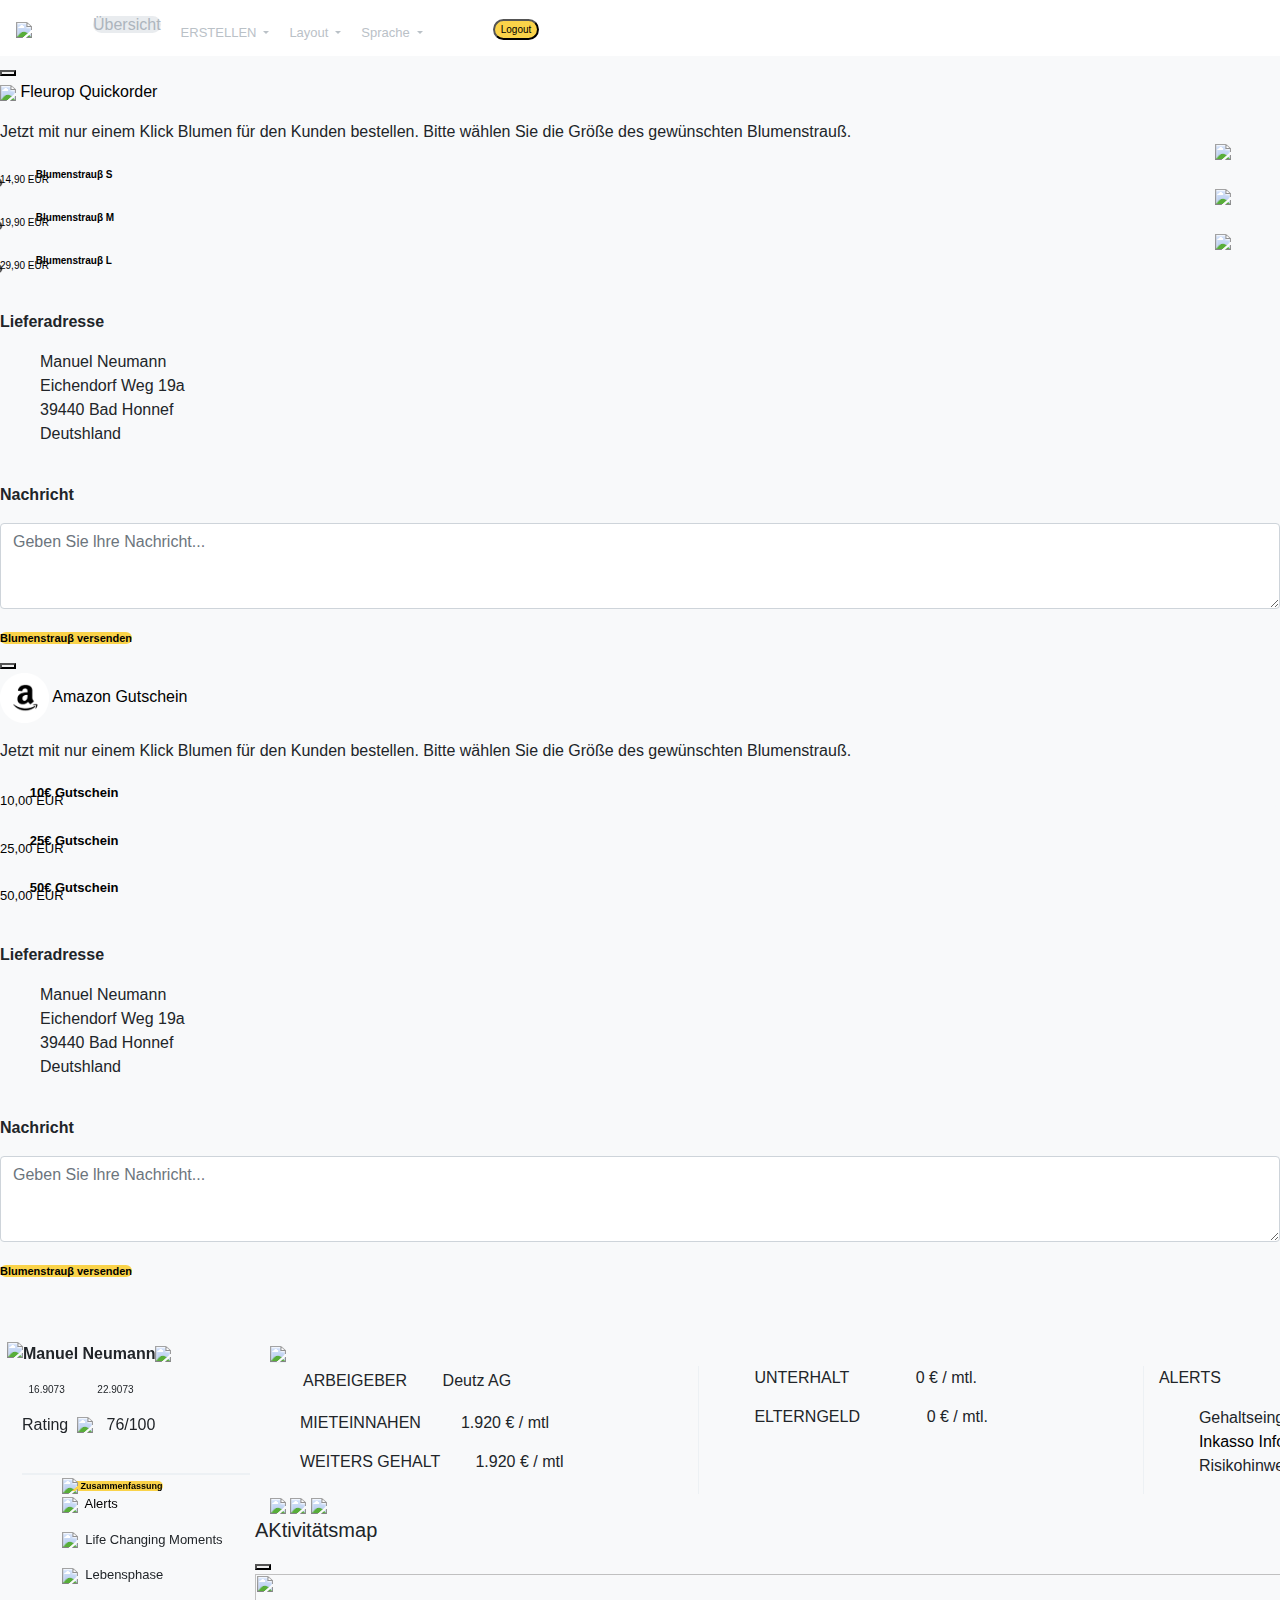
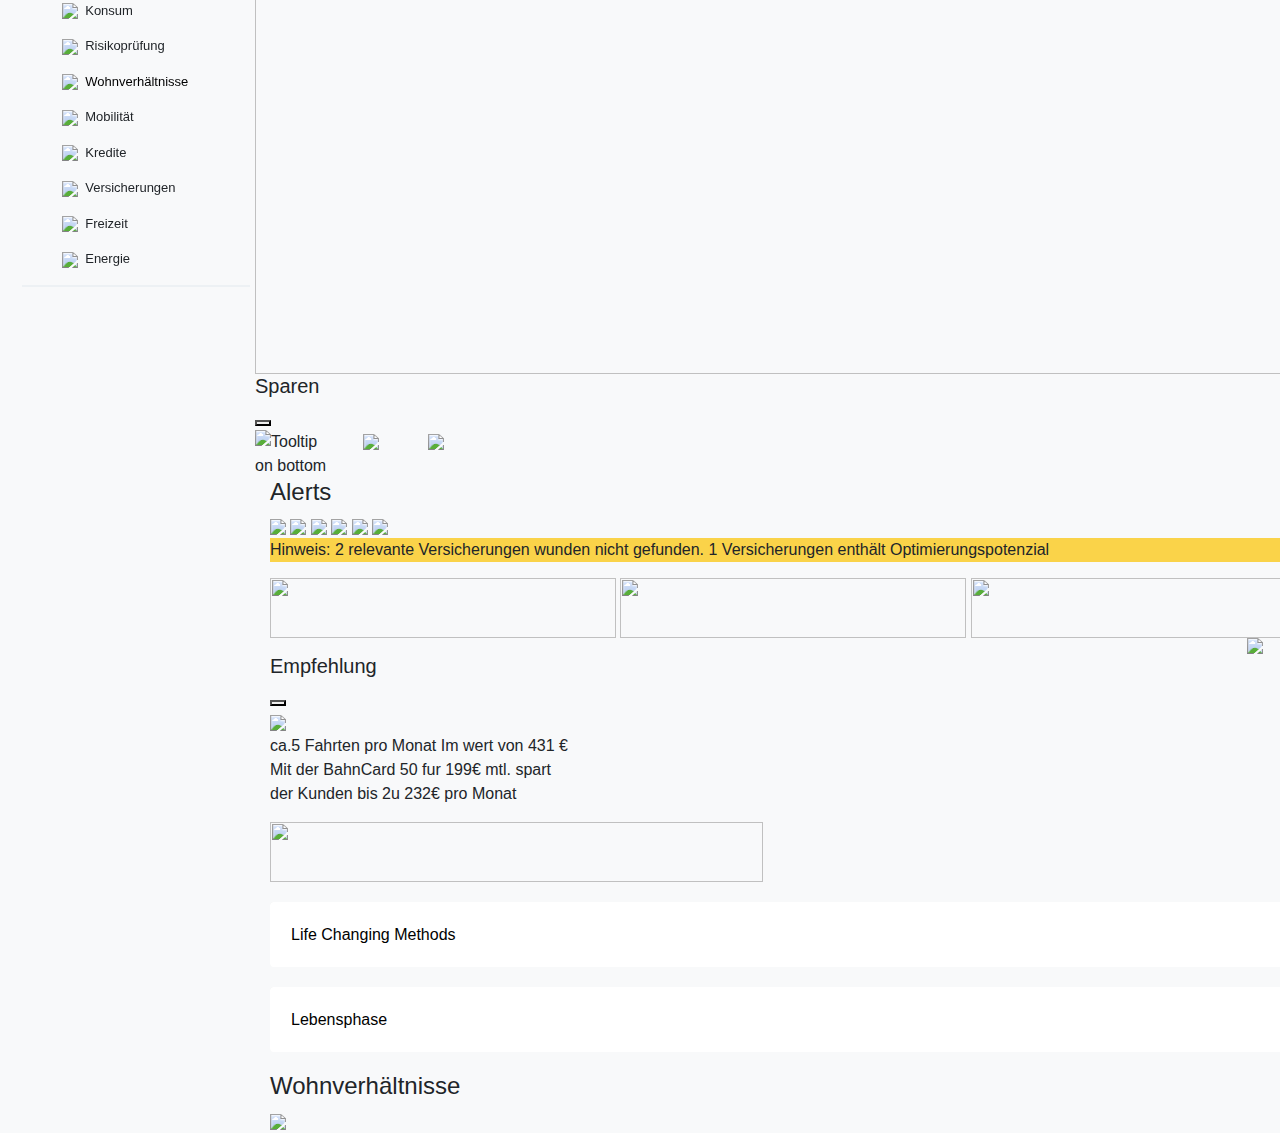
==== insight/index.html @ b1c162c3 "completed" ====
<!DOCTYPE html>
<html lang="en">
<head>
    <meta charset="UTF-8">
    <meta name="viewport" content="width=device-width, initial-scale=1.0">
    <title>insight.profile</title>

    <link rel="stylesheet" href="css/app.css">
    <link rel="stylesheet" href="https://cdn.jsdelivr.net/npm/uikit@3.6.16/dist/css/uikit.min.css" />
    <link rel="stylesheet" href="https://maxcdn.bootstrapcdn.com/bootstrap/4.5.2/css/bootstrap.min.css">
    <link rel="stylesheet" href="https://use.fontawesome.com/releases/v5.6.3/css/all.css" integrity="sha384-UHRtZLI+pbxtHCWp1t77Bi1L4ZtiqrqD80Kn4Z8NTSRyMA2Fd33n5dQ8lWUE00s/" crossorigin="anonymous">

</head>
<body>

    <!-- navbar -->
      <nav class="navbar sticky-top  navbar-expand-md bg-white uk-sticky " >
          <!-- Brand -->
          <a class="navbar-brand" href="#"><img src="image/logo.png"></a>
        
          <!-- toogler icon -->
          <button type="button" class="navbar-toggler" data-toggle="collapse" data-target="#navbarCollapse">
            <span uk-icon="menu"></span>
          </button>
          
          <div class="collapse navbar-collapse" id="navbarCollapse">

            <ul class="navbar-nav">
              <li class="nav-item">
                <a href="#content" class="uk-button uk-button-small uk-button-default" style="border-radius: 40px; color: #adb5bd; background-color: #e9ecef; margin-left: 45px; margin-top: 6px;" >Übersicht</a>
              </li>
          
              <li class="nav-item dropdown dropdown-toggle uk-text-light" style="margin-left: 20px; margin-top: 10px; font-size: small; color: #bac1c7 ;" data-toggle="dropdown">
                  ERSTELLEN
                <div class="dropdown-menu">
                </div>
              </li>
            </ul>

            <ul class="navbar-nav uk-navbar-right" style="list-style-type: none;">
              <li class="nav-item dropdown dropdown-toggle uk-text-light" style="margin-left: 20px; margin-top: 10px; font-size: small; color: #bac1c7 ;" data-toggle="dropdown">
                Layout
                <div class="dropdown-menu">
                </div>
              </li>

              <li class="nav-item dropdown dropdown-toggle uk-text-light" style="margin-left: 20px; margin-top: 10px; font-size: small; color: #bac1c7 ;" data-toggle="dropdown">
                Sprache
                <div class="dropdown-menu">
                </div>
              </li>

              <li class="nav-item" style="margin-left: 20px; margin-top: 10px; font-size: small; color: #bac1c7 ;">
                <span uk-icon="bell"></span>
              </li>

              <li class="nav-item" style="margin-left: 20px; margin-top: 10px; font-size: small; color: #bac1c7 ;">
                <span uk-icon="user"></span>
              </li>

              <li class="nav-item">
                <button class="uk-button uk-button-small uk-button-default" style="border-radius: 40px; color: black; font-size: 10px; background-color: #fad349; margin-left: 30px; margin-top: 6px;">Logout</button>
              </li>
            </ul>
          </div>
      </nav>

   

    <div style="background-color: #f8f9fa;">

      <div id="mySidenav" class="sidenav">
        <a href="#" id="r1" uk-toggle="target: #offcanvas-flip1"><img src="image/r1.png" style="height:40px"></a>
        <a href="#" id="r2" uk-toggle="target: #offcanvas-flip2"><img src="image/r2.png" style="height:40px"></a>
        <a href="#" id="r3"><img src="image/r3.png" style="height:40px"></a>
      </div>


      <div id="offcanvas-flip1" uk-offcanvas="flip: true; overlay: true">
          <div class="uk-offcanvas-bar uk-background-default uk-text-emphasis">

            <button class="uk-offcanvas-close uk-margin-large-top" style="color:#000" type="button" uk-close></button>
            <p class="uk-margin-large-top uk-text-large" style="color:#000"><img src="image/r1.png" style="height:50px"> Fleurop Quickorder</p>
            <p>Jetzt mit nur einem Klick Blumen für den Kunden bestellen. Bitte wählen Sie die 
                Größe des gewünschten Blumenstrauß.</p>
            <div class="uk-button thumbnail  uk-width-1-1 uk-button-default uk-margin-small-bottom" style="border-radius: 40px; color: black; font-size: 10px; background-color: #f8f9fa;">
                <b>
                <img src="image/r4.png" style="height: 30px; position: relative;left: -28px;top: 10px;"> Blumenstrauβ S</b> 
                <p class="uk-text-small" style="margin-top:-18px">14,90 EUR</p>
            </div>

             <div class="uk-button thumbnail uk-width-1-1 uk-button-default uk-margin-small-bottom" style="border-radius: 40px; color: black; font-size: 10px; background-color: #f8f9fa;">
                <b>
                <img src="image/r4.png" style="height: 30px; position: relative;left: -28px;top: 10px;"> Blumenstrauβ M</b> 
                <p class="uk-text-small" style="margin-top:-18px">19,90 EUR</p>
            </div>

            <div class="uk-button thumbnail uk-width-1-1 uk-button-default" style="border-radius: 40px; color: black; font-size: 10px; background-color: #f8f9fa;">
                <b>
                <img src="image/r4.png" style="height: 30px; position: relative;left: -28px;top: 10px;"> Blumenstrauβ L</b> 
                <p class="uk-text-small" style="margin-top:-18px">29,90 EUR</p>
            </div>

            <p class="uk-margin-top" style="border-top:1px solid #f8f9fa; padding-top:20px"><b>Lieferadresse</b></p>
            <ul style="list-style-type:none; "  class="uk-padding-remove">
              <li>Manuel Neumann</li>
              <li>Eichendorf Weg 19a</li>
              <li>39440 Bad Honnef</li>
              <li style="border-bottom:1px solid #f8f9fa; padding-bottom:20px">Deutshland</li>
            </ul>

            <p ><b>Nachricht</b></p>
            <form>
            <div class="form-group">
              <textarea class="form-control" id="exampleFormControlTextarea1" placeholder="Geben Sie lhre Nachricht..." rows="3"></textarea>
            </div>
            <a class="uk-button uk-button-medium uk-button-default" style="border-radius: 40px; color: black; font-size: 11px; background-color: #fad349;"><b> Blumenstrauβ versenden</b></a>

            </form>


          </div>
      </div>

      <div id="offcanvas-flip2" uk-offcanvas="flip: true; overlay: true">
          <div class="uk-offcanvas-bar uk-background-default uk-text-emphasis">

            <button class="uk-offcanvas-close uk-margin-large-top" style="color:#000" type="button" uk-close></button>
            <p class="uk-margin-large-top uk-text-large" style="color:#000"><img src="image/r5.png" style="height:50px"> Amazon Gutschein</p>
            <p>Jetzt mit nur einem Klick Blumen für den Kunden bestellen. Bitte wählen Sie die 
                Größe des gewünschten Blumenstrauß.</p>
            <div class="uk-button thumbnail uk-width-1-1 uk-button-default uk-margin-small-bottom" style="border-radius: 40px; color: black; font-size: 13px; background-color: #f8f9fa;">
                <b>
                <img src="image/r6.png" style="height: 30px; position: relative;left: -28px;top: 10px;">10&euro; Gutschein</b> 
                <p class="uk-text-small uk-text-light" style="margin-top:-18px">10,00 EUR</p>
            </div>

             <div class="uk-button thumbnail uk-width-1-1 uk-button-default uk-margin-small-bottom" style="border-radius: 40px; color: black; font-size: 13px; background-color: #f8f9fa;">
                <b>
                <img src="image/r6.png" style="height: 30px; position: relative;left: -28px;top: 10px;">25&euro; Gutschein</b> 
                <p class="uk-text-small uk-text-light" style="margin-top:-18px">25,00 EUR</p>
            </div>

            <div class="uk-button thumbnail uk-width-1-1 uk-button-default" style="border-radius: 40px; color: black; font-size: 13px; background-color: #f8f9fa;">
                <b>
                <img src="image/r6.png" style="height: 30px; position: relative;left: -28px;top: 10px;">50&euro; Gutschein</b> 
                <p class="uk-text-small uk-text-light" style="margin-top:-18px">50,00 EUR</p>
            </div>

            <p class="uk-margin-top" style="border-top:1px solid #f8f9fa; padding-top:20px"><b>Lieferadresse</b></p>
            <ul style="list-style-type:none; "  class="uk-padding-remove">
              <li>Manuel Neumann</li>
              <li>Eichendorf Weg 19a</li>
              <li>39440 Bad Honnef</li>
              <li style="border-bottom:1px solid #f8f9fa; padding-bottom:20px">Deutshland</li>
            </ul>

            <p ><b>Nachricht</b></p>
            <form>
            <div class="form-group">
              <textarea class="form-control" id="exampleFormControlTextarea1" placeholder="Geben Sie lhre Nachricht..." rows="3"></textarea>
            </div>
            <a class="uk-button uk-button-medium uk-button-default" style="border-radius: 40px; color: black; font-size: 11px; background-color: #fad349;"><b> Blumenstrauβ versenden</b></a>

            </form>


          </div>
      </div>


      <div class="wrapper">

        <!-- Sidebar -->
        <nav id="sidebar">

            <div class="uk-margin-left" style="border-bottom: 2px solid #e7ecf1a6; padding-bottom:20px">

              <div class="row ">
                <img src="image/user.png" style="height:40px">
                <div>
                  <p class="uk-margin-small-left uk-margin-remove-bottom "><b>Manuel Neumann</b><img src="image/key.png" style="height:30px"></p>
                  <div class="row">
                    <div class="col-5">
                      <p style="font-size:10px"><span uk-icon="icon: user; ratio: 0.5">&nbsp; 16.9073</span></p>
                    </div>
                    <div class="col-5">
                      <p style="font-size:10px"><span uk-icon="icon:  refresh; ratio: 0.5"> 22.9073</span></p>
                    </div>
                  </div>

                </div>
              </div>

              <p class="uk-text-small uk-margin-remove-bottom">Rating &nbsp;<img src="image/rateBar.png" width="90px"> &nbsp; 76/100</p>

            </div>

            <div class="uk-margin-top" style="border-bottom: 2px solid #e7ecf1a6;">
              <ul style="list-style-type: none; font-size: 13px;">
                <li class="nav-item">        
                  <a href="#content" class="uk-button uk-button-medium uk-button-default" style="border-radius: 40px; color: black; font-size: 9px; background-color: #fad349;"><b> <img src="image/ac.png"> Zusammenfassung</b></a>
                </li>
                <li class="nav-item">
                  <p class="uk-margin-small-left uk-margin-top"><img src="image/alert.png">&nbsp <a href="#alert" style="color:#000;">  Alerts</a></p>
                </li>
                <li class="nav-item">
                  <p class="uk-margin-small-left"><img src="image/life.png">&nbsp Life Changing Moments</p>
                </li>
                <li class="nav-item">
                  <p class="uk-margin-small-left"><img src="image/leb.png">&nbsp Lebensphase</p>
                </li>
                <li class="nav-item">
                  <p class="uk-margin-small-left"><img src="image/kon.png">&nbsp Konsum</p>
                </li>
                <li class="nav-item">
                  <p class="uk-margin-small-left"><img src="image/ris.png">&nbsp Risikoprüfung</p>
                </li>
                <li class="nav-item">
                  <p class="uk-margin-small-left"><img src="image/woh.png">&nbsp <a href="#wohnverhältnisse" style="color:#000;">  Wohnverhältnisse </a></p>
                </li>
                <li class="nav-item">
                  <p class="uk-margin-small-left"><img src="image/mob.png">&nbsp Mobilität</p>
                </li>
                <li class="nav-item">
                  <p class="uk-margin-small-left"><img src="image/kre.png">&nbsp Kredite</p>
                </li>
                <li class="nav-item">
                  <p class="uk-margin-small-left"><img src="image/ver.png">&nbsp Versicherungen</p>
                </li>
                <li class="nav-item">
                  <p class="uk-margin-small-left"><img src="image/fre.png">&nbsp Freizeit</p>
                </li>
                <li class="nav-item">
                  <p class="uk-margin-small-left"><img src="image/ene.png">&nbsp Energie</p>
                </li>
              </ul>
            </div>
        </nav>

        <!-- Page Content -->
        <div id="content">
            <div class="row">
              <div class="col-9 col-sm-10 col-md-10 col-xl-8 col-lg-8 uk-margin-left" >

                <div class="uk-card uk-border-rounded	uk-padding-small uk-card-default">
                  <img src="image/ube.png" style="border-bottom:1px solid #e7ecf1a6;">
                  <!-- <img src="image/ube2.png"> -->

                  <div class="row">

                      <div class="col-lg-4 uk-padding-remove uk-margin-top" style="border-right:1px solid #e7ecf1a6">
                        <ul style="list-style-type: none; padding-left:15px" class="uk-padding-remove ">
                          <div style="background-color:#f8f9fa; padding-left:15px;margin-bottom:15px; border-radius:40px">
                            <li class="uk-text-small" style="padding:3px" >ARBEIGEBER &nbsp;&nbsp;&nbsp;&nbsp;&nbsp;&nbsp;  Deutz AG</li>
                          </div>
                          <li class="uk-text-small" style=" padding-left:15px;padding-bottom:15px">MIETEINNAHEN &nbsp;&nbsp; &nbsp;&nbsp;&nbsp;&nbsp;  1.920 &euro; / mtl</li>
                          <li class="uk-text-small" style=" padding-left:15px">WEITERS GEHALT &nbsp;&nbsp;&nbsp;&nbsp;&nbsp;&nbsp; 1.920 &euro; / mtl</li>
                        </ul>

                      </div> 


                      <div class="col-lg-4 uk-padding-remove uk-margin-small-right uk-margin-top" style="border-right:1px solid #e7ecf1a6">

                          <ul style="list-style-type: none" class="uk-text-center uk-text-light uk-text-small uk-padding-remove">
                            <li class="uk-text-small " style=" padding-bottom:15px" >UNTERHALT &nbsp;&nbsp; &nbsp; &nbsp;&nbsp; &nbsp;&nbsp;&nbsp; &nbsp;   0 &euro; / mtl.</li>
                            <li class="uk-text-small" >ELTERNGELD &nbsp;&nbsp;&nbsp;&nbsp;&nbsp; &nbsp;&nbsp;&nbsp; &nbsp; &nbsp;   0 &euro; / mtl.</li>
                          </ul>

                      </div> 


                      <div class="col-lg-3 uk-padding-remove">
                          <p class="uk-margin-top uk-text-light">ALERTS</p>
                          <ul style="list-style-type: none" class="uk-text-light uk-text-small uk-padding-remove">
                            <li>Gehaltseingang</li>
                            <li><a href="#center" style="color:#000">Inkasso Info</a></li>
                            <li>Risikohinweis</li>
                          </ul>
                      </div>

                  </div>


                </div>

                <div class="uk-margin-top">
                  <img src="image/kon1.png" style="height:170px">
                  <img src="image/spa1.png" href="#modal-center1" uk-toggle style="height:170px">
                  <img src="image/ver1.png" style="height:169px">
                </div>
              </div>

              <div class="col-8 col-sm-8 col-md-8 col-xl-3 col-lg-3 stn">
                <img src="image/stan.png" href="#modal-center" uk-toggle style="height:200px">
                <div class="uk-card uk-border-rounded uk-margin-top	uk-padding-small uk-card-default">
                  <h4 class="uk-margin-small-bottom">Rating</h4>
                  <img src="image/rating1.png">
                </div>
              </div>

            <!-- standort model -->
            <div id="modal-center" class="uk-border-rounded uk-flex-top uk-padding-remove" uk-modal>
              <div class="uk-modal-dialog uk-modal-body uk-padding-remove uk-margin-auto-vertical">
                  <h5 class="uk-margin-small-top uk-margin-small-left">AKtivitätsmap</h5>
                  <button class="uk-modal-close-default" type="button" uk-close></button>

                  <img src="image/stan2.png" style="height:400px; width:2000px">
              </div>
            </div>

            <!-- sparen model -->
            <div id="modal-center1" class="uk-border-rounded uk-flex-top" uk-modal>
              <div class="uk-modal-dialog uk-modal-body uk-margin-auto-vertical">
                <h5>Sparen</h5>
                <button class="uk-modal-close-default" type="button" uk-close></button>

                <div class="row">

                  <div class="col-5 col-lg-5 uk-text-small uk-padding-remove">

                 <img src="image/sparen2.png" data-toggle="tooltip" data-placement="bottom" title="Tooltip on bottom"> 

                  </div>
                  <div class="col-3 col-lg-3 uk-padding-remove">
                    <img src="image/vermogen.png"> 
                  </div>
                  <div class="col-4 col-lg-4 uk-padding-remove">
                    <img src="image/spren1.png"> 
                  </div>

                </div>

              </div>
            </div>

            </div>


            <Section id="alert" class="uk-margin-left uk-margin-large-right">
              <div class="uk-card uk-border-rounded	uk-padding-small uk-margin-top uk-card-default">
                  <h4 class="uk-margin-bottom">Alerts</h4>

                  <img src="image/alert1.png" style="height:150px"> 
                  <img src="image/alert2.png" style="height:150px"> 
                  <img src="image/alert3.png" style="height:150px"> 
                  <img src="image/alert4.png" style="height:140px"> 
                  <img src="image/alert5.png" style="height:140px">
                  <img src="image/alert6.png" style="height:140px"> 

                  <div style="background-color:#fad349" class="uk-margin-top uk-border-rounded">
                    <p class="uk-padding-small">Hinweis: 2 relevante Versicherungen wunden nicht gefunden. 1 Versicherungen enthält Optimierungspotenzial</p>
                  </div>


                  <img src="image/alert7.png" style="width:346px; height:60px;"> 
                  <img src="image/alert8.png" style="width:346px; height:60px;"> 
                  <img src="image/alert9.png" href="#modal-center3" uk-toggle style="width:346px; height:60px;"> 

                  <div class="d-flex justify-content-center align-items-center">
                    <img class="d-flex justify-content-center" src="image/alert10.png" > 
                  </div>


            <!-- bahn model -->
            <div id="modal-center3" class="uk-border-rounded uk-padding-small uk-flex-top" uk-modal>
              <div class="uk-modal-dialog uk-modal-body  uk-margin-auto-vertical">
                  <h5>Empfehlung</h5>
                  <button class="uk-modal-close-default" type="button" uk-close></button>

                  <div class=" uk-padding-remove uk-text-center uk-text-small">
                    <img  src="image/piggy.png">
                    <p>ca.5 Fahrten pro Monat Im wert von 431 &euro;<br>Mit der BahnCard 50 fur 199&euro; mtl. spart <br>
                    der Kunden bis 2u 232&euro; pro Monat</p>

                    <img src="image/alert9.png" style="width:50%; height:60px; bottom:1px"> 
                  </div>

                  
              </div>
            </div>


              </div>
            </Section>

            <div class="uk-margin-left  uk-margin-large-right">
              <div id="main">
                <div class="accordion" id="faq">
                  <div class="card">
                    <div class="card-header" id="faqhead2">
                        <a href="#" class="btn btn-header-link collapsed" data-toggle="collapse" data-target="#faq1"
                        aria-expanded="true" aria-controls="faq1">Life Changing Methods</a>
                    </div>

                    <div id="faq1" class="collapse" aria-labelledby="faqhead2" data-parent="#faq">
                        <div class="card-body">
                        </div>
                    </div>
                  </div>
                </div>
              </div>
            </div>

            <div class="uk-margin-left  uk-margin-large-right">
              <div id="main">
                <div class="accordion" id="faq">
                  <div class="card">
                    <div class="card-header" id="faqhead2">
                        <a href="#" class="btn btn-header-link collapsed" data-toggle="collapse" data-target="#faq2"
                        aria-expanded="true" aria-controls="faq2">Lebensphase</a>
                    </div>

                    <div id="faq2" class="collapse" aria-labelledby="faqhead2" data-parent="#faq">
                        <div class="card-body">
                        </div>
                    </div>
                  </div>
                </div>
              </div>
            </div>

            <Section id="wohnverhältnisse" class="uk-margin-left uk-margin-large-right">
              <div class="uk-card uk-border-rounded	uk-padding-small uk-margin-top uk-card-default">
                  <h4 class="uk-margin-bottom">Wohnverhältnisse</h4>
                  <img src="image/woh1.png">
              </div>
            </Section>

      </div>  
      
  
    </div>

    <!-- js -->
    <script src="https://ajax.googleapis.com/ajax/libs/jquery/3.5.1/jquery.min.js"></script>
    <script src="https://maxcdn.bootstrapcdn.com/bootstrap/4.5.2/js/bootstrap.min.js"></script>
    <script src="//cdnjs.cloudflare.com/ajax/libs/jquery/3.2.1/jquery.min.js"></script>
    <script src="https://cdn.jsdelivr.net/npm/uikit@3.6.16/dist/js/uikit.min.js"></script>
    <script src="https://cdn.jsdelivr.net/npm/uikit@3.6.16/dist/js/uikit-icons.min.js"></script>
    <script src="https://ajax.googleapis.com/ajax/libs/jquery/1.11.1/jquery.min.js"></script>
<script src="https://maxcdn.bootstrapcdn.com/bootstrap/3.3.6/js/bootstrap.min.js"></script>
<script src="https://cdnjs.cloudflare.com/ajax/libs/popper.js/1.15.0/popper.min.js"></script>

<script src="https://code.jquery.com/jquery-3.3.1.slim.min.js">

    <script src="js/app.js"></script>

</body>
</html>
---- insight/css/app.css ----
@import "https://fonts.googleapis.com/css?family=Poppins:300,400,500,600,700";

html {
  scroll-behavior: smooth;
}


.wrapper {
    display: flex;
    align-items: stretch;
}

#sidebar {
    min-width: 250px;
    max-width: 250px;
    min-height: 100vh;
    padding-top:60px; padding-left:22px;
    position:fixed;
}


#sidebar.active {
    margin-left: -250px;
}

.thumbnail:hover{
  background-color:#fad349 !important;
}

@media (max-width: 768px) {
    #sidebar {
        margin-left: -250px;
    }
    #sidebar.active {
        margin-left: 0;
    }
}

#content{
     padding-top:60px; padding-left:270px
}

#main {
  margin: 20px 0;
}

#main #faq .card {
  border: 0;
}

#main #faq .card .card-header {
  border: 0;
  -webkit-box-shadow: 0 0 20px 0 rgba(213, 213, 213, 0.5);
          box-shadow: 0 0 20px 0 rgba(213, 213, 213, 0.5);
  border-radius: 2px;
  padding: 0;
}

#main #faq .card .card-header .btn-header-link {
  color: #000;
  display: block;
  text-align: left;
  background: #fff;
  color: #000;
  padding: 20px;
}

#main #faq .card .card-header .btn-header-link:after {
  content: "\f106";
  font-family: 'Font Awesome 5 Free';
  font-weight: 900;
  float: right;
}

#main #faq .card .card-header .btn-header-link.collapsed {
  background: #fff;
  color: #000;
}

#main #faq .card .card-header .btn-header-link.collapsed:after {
  content: "\f107";
}

#main #faq .card .collapsing {
  background: #fff;
  line-height: 30px;
}

#main #faq .card .collapse {
  border: 0;
}

#main #faq .card .collapse.show {
  background: #fff;
  line-height: 30px;
  color: #000;
}


#mySidenav a {
  position: absolute;
  right: -20px;
  transition: 0.3s;
  padding: 15px;
  width: 100px;
  text-decoration: none;
  font-size: 20px;
  color: white;
  border-radius: 0 5px 5px 0;
}

#r1 {
  top: 120px;
}

#r2 {
  top: 165px;
}

#r3 {
  top: 210px;
}
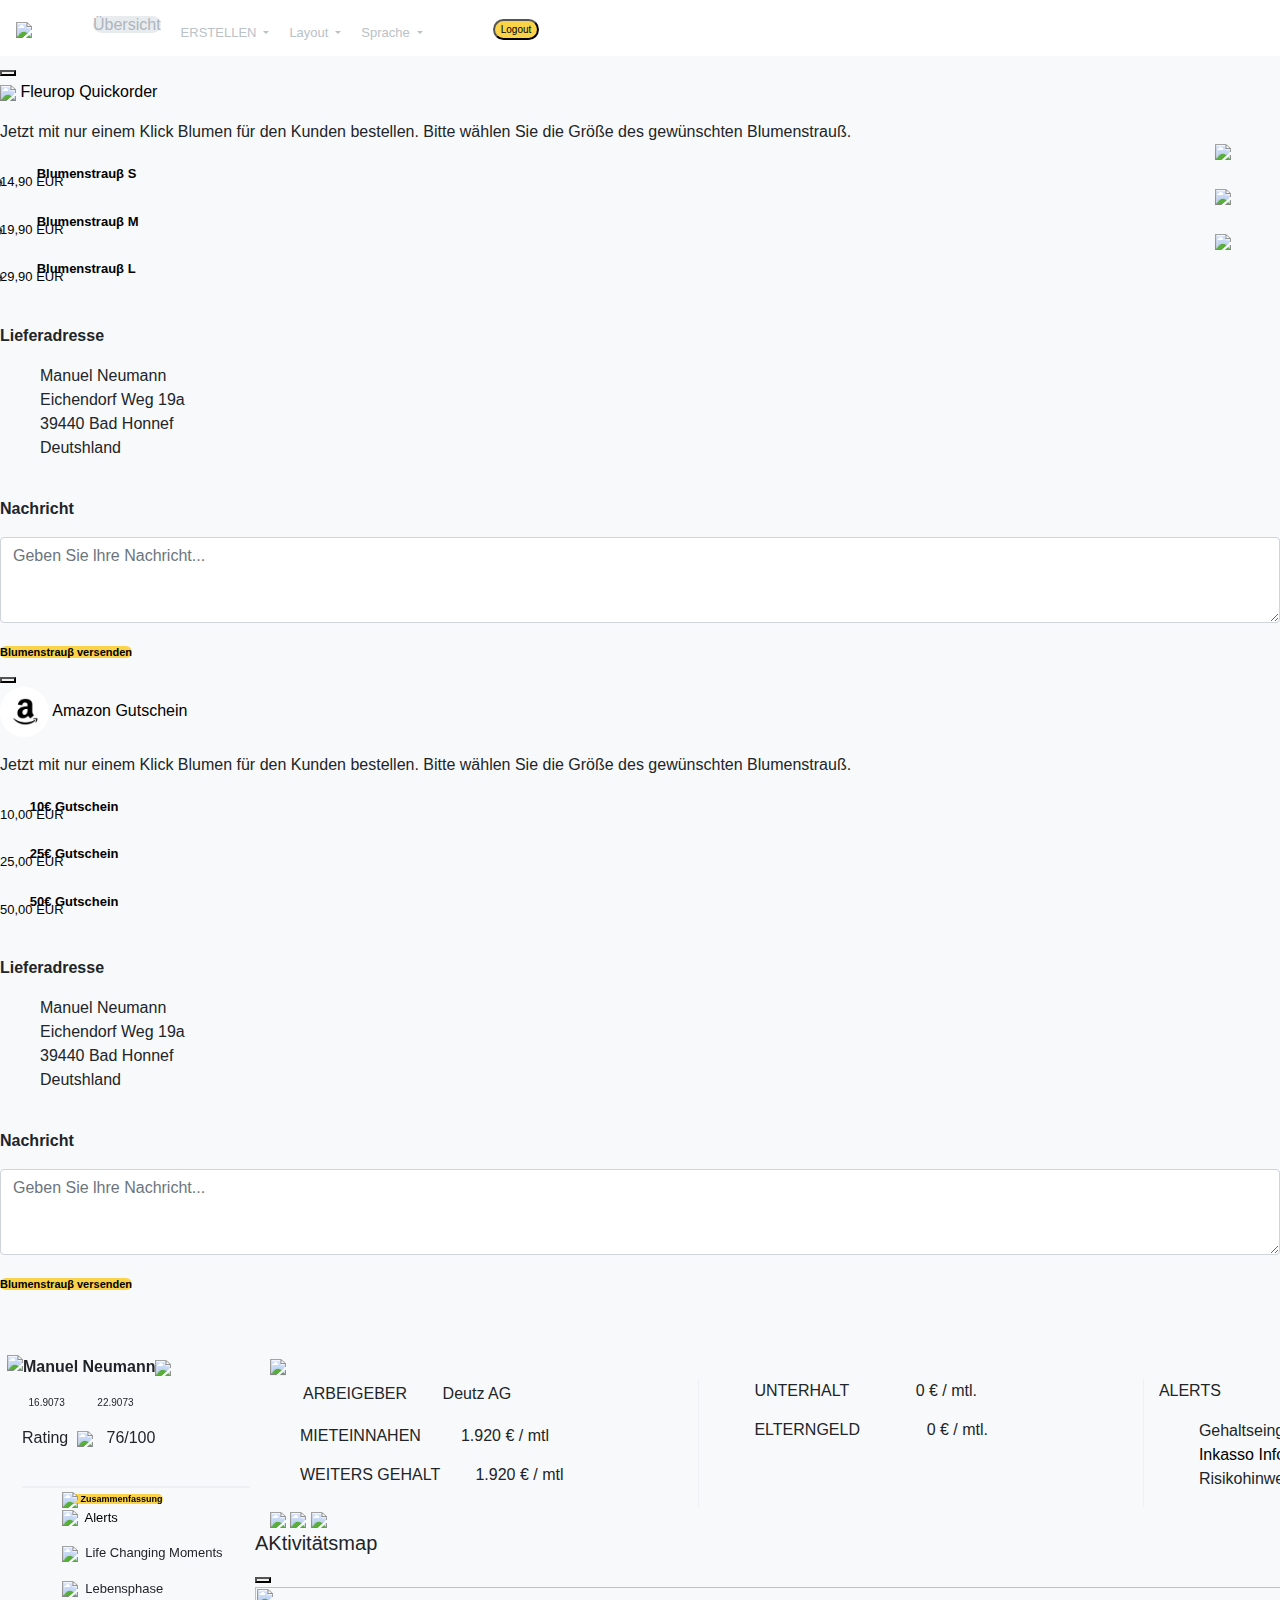
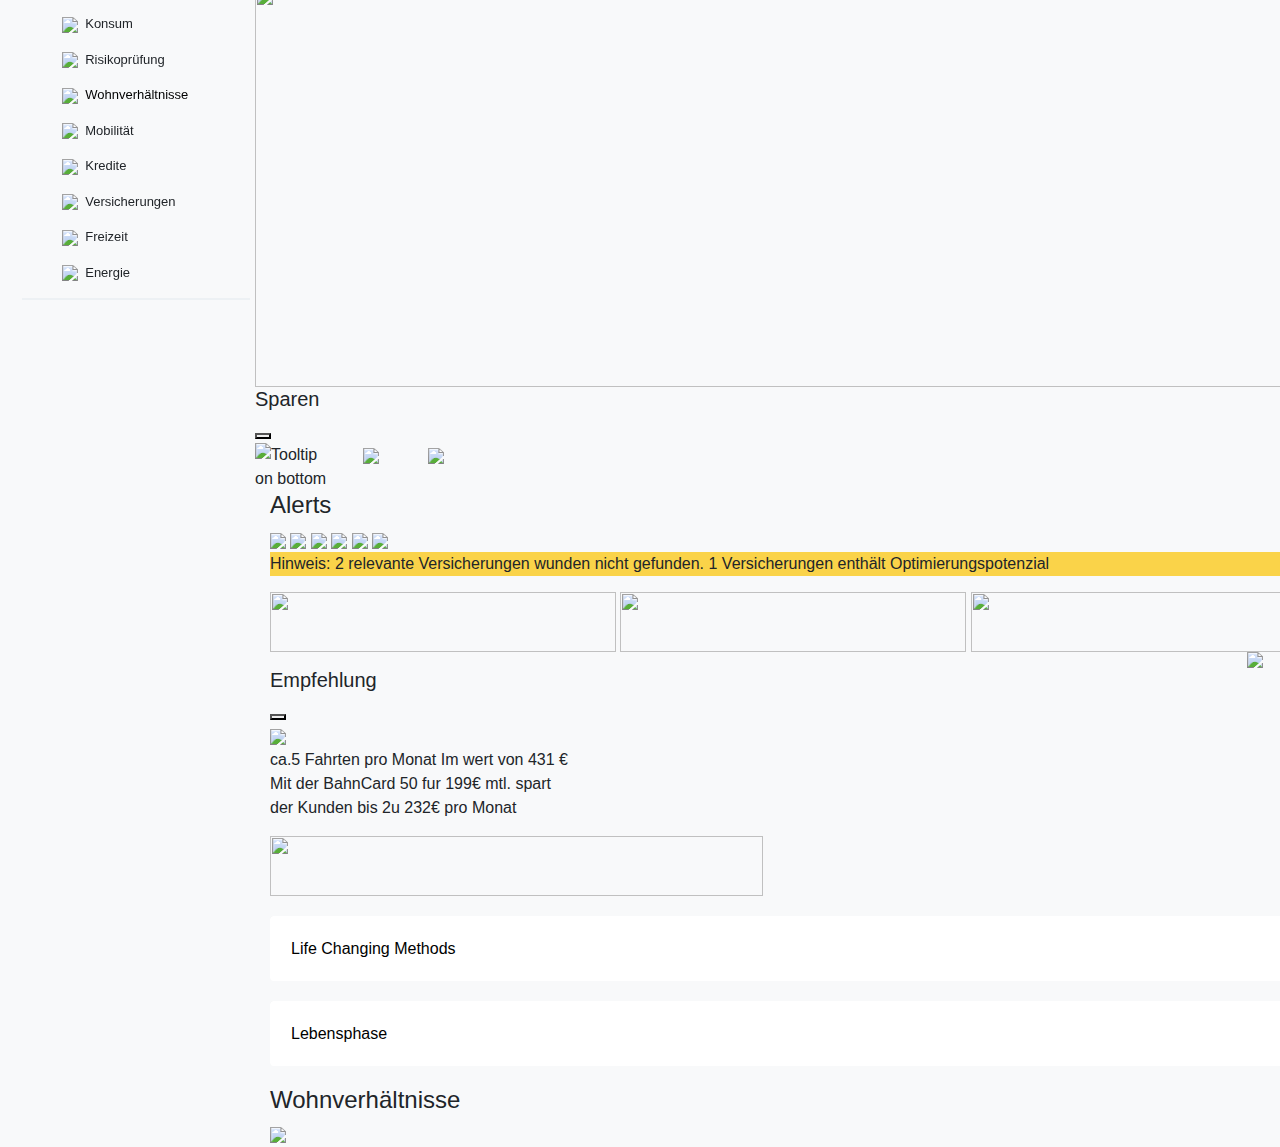
==== commit c5e54f14: "bug fixed" ====
--- a/insight/index.html
+++ b/insight/index.html
@@ -83,19 +83,19 @@
             <p class="uk-margin-large-top uk-text-large" style="color:#000"><img src="image/r1.png" style="height:50px"> Fleurop Quickorder</p>
             <p>Jetzt mit nur einem Klick Blumen für den Kunden bestellen. Bitte wählen Sie die 
                 Größe des gewünschten Blumenstrauß.</p>
-            <div class="uk-button thumbnail  uk-width-1-1 uk-button-default uk-margin-small-bottom" style="border-radius: 40px; color: black; font-size: 10px; background-color: #f8f9fa;">
+            <div class="uk-button thumbnail  uk-width-1-1 uk-button-default uk-margin-small-bottom" style="border-radius: 40px; color: black; font-size: 13px; background-color: #f8f9fa;">
                 <b>
                 <img src="image/r4.png" style="height: 30px; position: relative;left: -28px;top: 10px;"> Blumenstrauβ S</b> 
                 <p class="uk-text-small" style="margin-top:-18px">14,90 EUR</p>
             </div>
 
-             <div class="uk-button thumbnail uk-width-1-1 uk-button-default uk-margin-small-bottom" style="border-radius: 40px; color: black; font-size: 10px; background-color: #f8f9fa;">
+             <div class="uk-button thumbnail uk-width-1-1 uk-button-default uk-margin-small-bottom" style="border-radius: 40px; color: black; font-size: 13px; background-color: #f8f9fa;">
                 <b>
                 <img src="image/r4.png" style="height: 30px; position: relative;left: -28px;top: 10px;"> Blumenstrauβ M</b> 
                 <p class="uk-text-small" style="margin-top:-18px">19,90 EUR</p>
             </div>
 
-            <div class="uk-button thumbnail uk-width-1-1 uk-button-default" style="border-radius: 40px; color: black; font-size: 10px; background-color: #f8f9fa;">
+            <div class="uk-button thumbnail uk-width-1-1 uk-button-default" style="border-radius: 40px; color: black; font-size: 13px; background-color: #f8f9fa;">
                 <b>
                 <img src="image/r4.png" style="height: 30px; position: relative;left: -28px;top: 10px;"> Blumenstrauβ L</b> 
                 <p class="uk-text-small" style="margin-top:-18px">29,90 EUR</p>
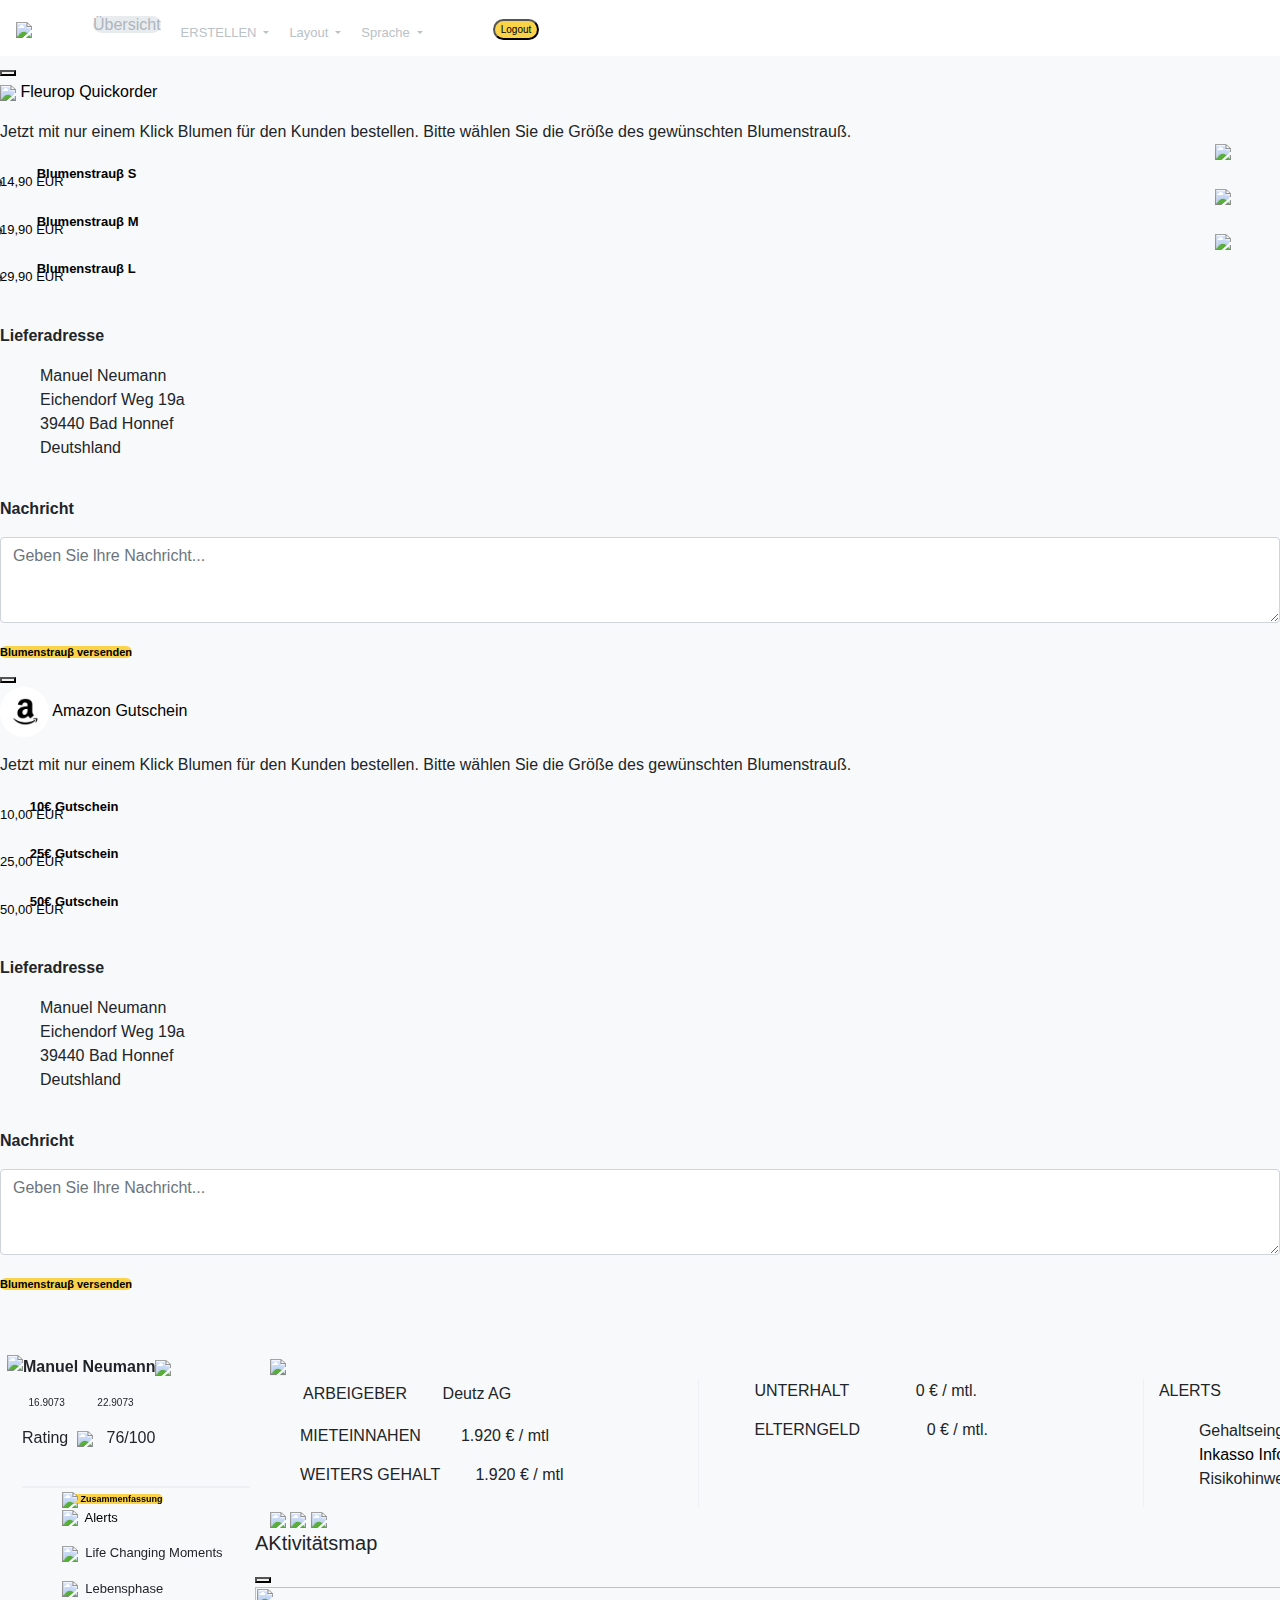
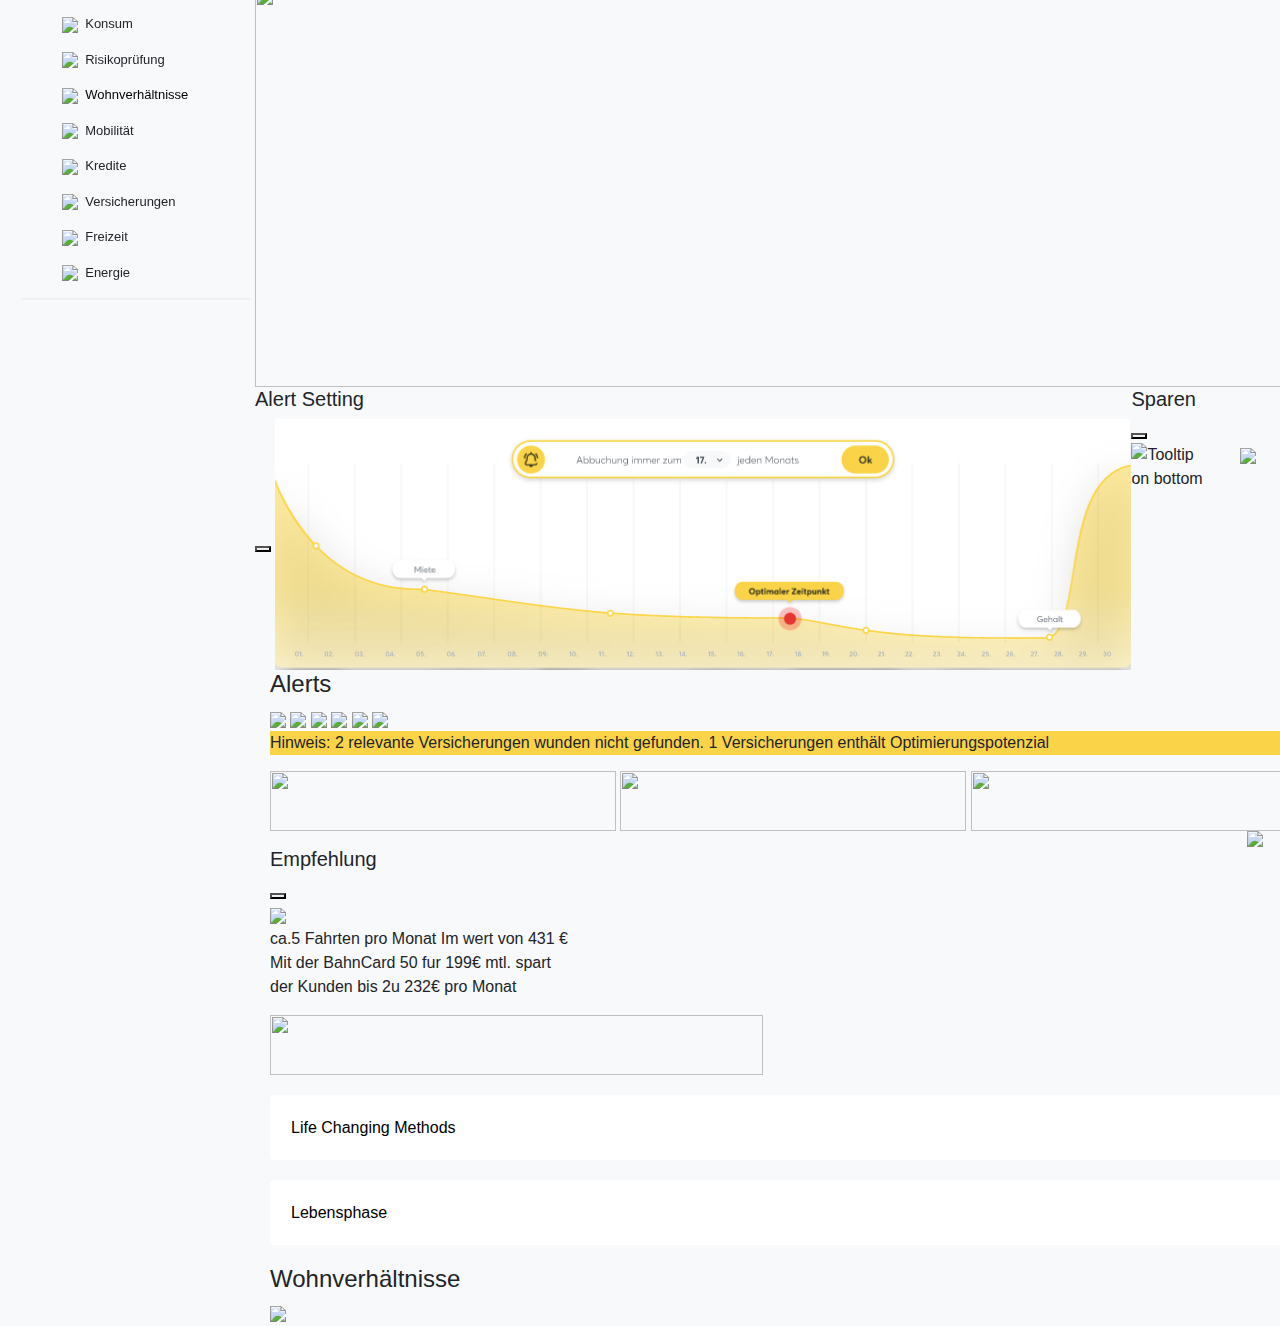
==== commit 43a9ff15: "model added" ====
--- a/insight/index.html
+++ b/insight/index.html
@@ -275,7 +275,7 @@
                           <p class="uk-margin-top uk-text-light">ALERTS</p>
                           <ul style="list-style-type: none" class="uk-text-light uk-text-small uk-padding-remove">
                             <li>Gehaltseingang</li>
-                            <li><a href="#center" style="color:#000">Inkasso Info</a></li>
+                            <li><a href="#modal-center9" uk-toggle style="color:#000">Inkasso Info</a></li>
                             <li>Risikohinweis</li>
                           </ul>
                       </div>
@@ -307,6 +307,15 @@
                   <button class="uk-modal-close-default" type="button" uk-close></button>
 
                   <img src="image/stan2.png" style="height:400px; width:2000px">
+              </div>
+            </div>
+
+            <div id="modal-center9" class="uk-border-rounded uk-flex-top uk-padding-remove" uk-modal>
+              <div class="uk-modal-dialog uk-modal-body uk-padding-remove uk-margin-auto-vertical">
+                  <h5 class="uk-margin-small-top uk-margin-small-left">Alert Setting</h5>
+                  <button class="uk-modal-close-default" type="button" uk-close></button>
+
+                  <img src="image/as1.png" >
               </div>
             </div>
 
